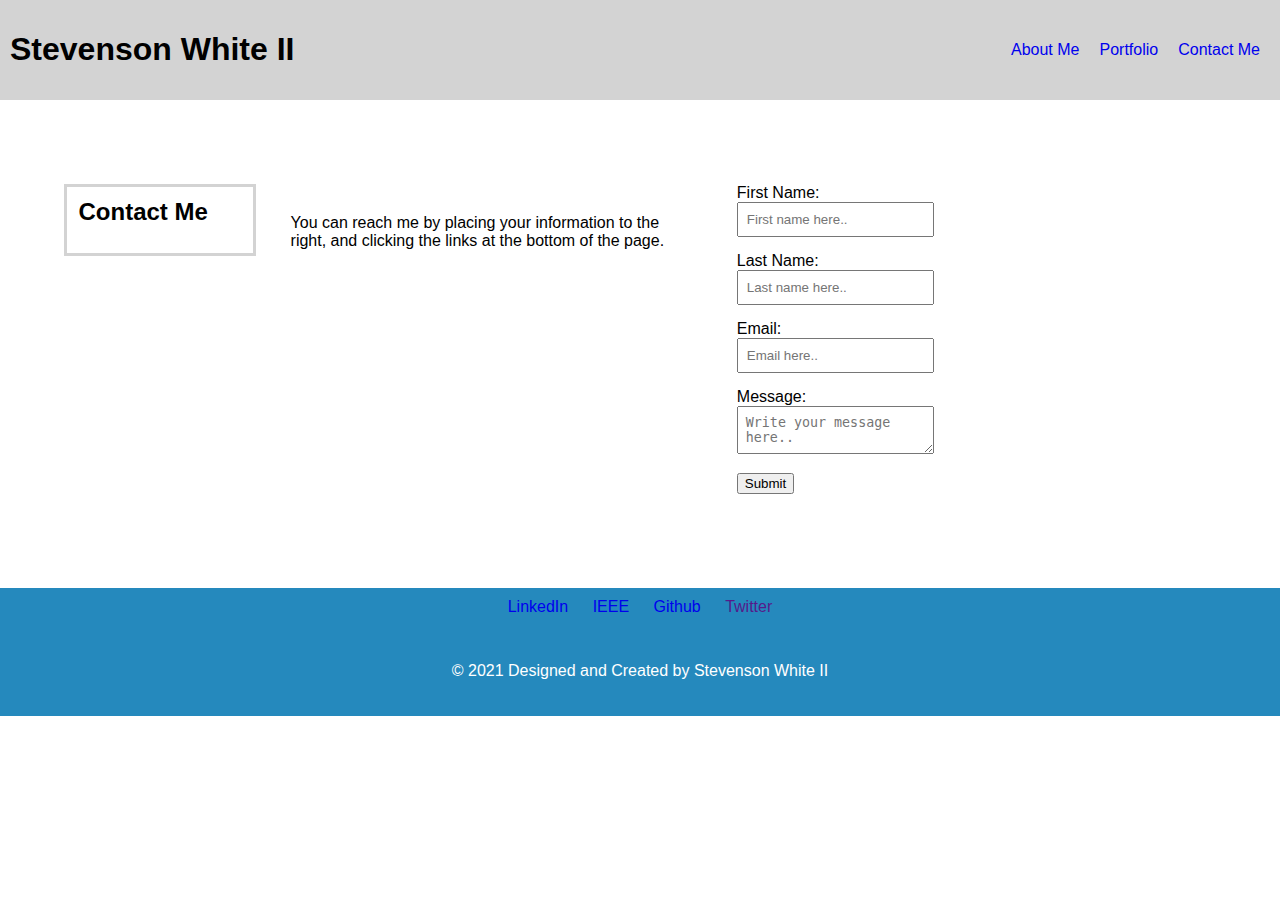
==== contact.html @ 4e105bb0 "I have just created my portfolio website with about me and contact me pages." ====
<!DOCTYPE html>
<html lang="en">

<head>
    <meta charset="UTF-8">
    <meta http-equiv="X-UA-Compatible" content="IE=edge">
    <meta name="viewport" content="width=device-width, initial-scale=1.0">
    <link rel="stylesheet" href="./css/style3.css">
    <title>Contact Me</title>
</head>

<body>
    <header>
        <h1>Stevenson White II</h1>

        <!-- Navigation links to sections on the page. -->
        <nav>
            <ul>
                <li>
                    <a href="index.html">About Me</a>
                </li>
                <li>
                    <a href="portfolio.html">Portfolio</a>
                </li>                
                <li>
                    <a href="contact.html">Contact Me</a>
                </li>
            </ul>
        </nav>
    </header>
    <main>
        <!-- This section will have content to allow people to contact me. -->
        <h2>Contact Me</h2>
        <p>You can reach me by placing your information to the right, and clicking the links at the bottom of the page.</p>
        <section class="container">
            <!-- This will allow me to create a form for user input. -->
            <form class="my-form" action="mailto:stevenson.whiteii@gmail.com" method="post">
                <div class="form-group">
                    <label>First Name: </label>
                    <input type="text" name="firstName" placeholder="First name here..">
                </div>
                <div class="form-group">
                    <label>Last Name: </label>
                    <input type="text" name="lastName" placeholder="Last name here..">
                </div>
                <div class="form-group">
                    <label>Email: </label>
                    <input type="text" name="email" placeholder="Email here..">
                </div>
                <div class="form-group">
                    <label>Message: </label>
                    <textarea name="message" placeholder="Write your message here.."></textarea>
                </div>
                <!-- This button class will submit the information entered into the boxes, to an email sent to me. -->
                <input class="button" type="submit" value="Submit" name="Submit">
            </form>
        </section>
    </main>

    <!-- This section will have links to my social media. -->
    <div class="social-media">
        <a class="footer-link" href="https://www.linkedin.com/in/stevenson-white-ii-26974525" target="_blank">LinkedIn</a>
        <a class="footer-link" href="https://www.ieee.org/" target="_blank">IEEE</a>
        <a class="footer-link" href="https://github.com/sawhite110" target="_blank">Github</a>
        <!-- Add a Twitter account link upon opening a new one. -->
        <a class="footer-link" href="" target="_blank">Twitter</a>
    </div>

    <footer>        
        <p>&copy; 2021 Designed and Created by Stevenson White II</p>
    </footer>
</body>

</html>
---- css/style3.css ----
* {
  box-sizing: border-box;
}

/* Adding percentages will make the website responsive to different screen sizes. */
:root {
  --dark: #13293d;
  --light: #fff;
  --blue: #2589bd;
  --lightgray: lightgrey;
  --border-radius: 40px;
}

body {
  background-color: var(--light);
  font-family: Verdana, Geneva, Tahoma, sans-serif;
  margin: 0;
}

header {
  background-color: var(--lightgray);
  display: flex;
  justify-content: space-between;
  align-items: center;
  padding: 10px;
}

header ul {
  display: flex;
  list-style-type: none;
}

header ul li {
  margin: 0 10px;
}

a:link {
  text-decoration: none;
}

main {
  display: flex;
  flex-wrap: wrap;
  flex-grow: 1;
  padding: 5%;
}
main h2 {
  padding: 1%;
  border-style: solid;
  border-color: var(--lightgray);
  border-width: 3px;
  width: 8em;
  height: 3em;
  align-items: center;
}

main p {
  align-items: center;
  padding: 3%;
  width: 40%;
}

.my-form {
  padding: 20px;
}

.my-form .form-group {
  padding-bottom: 15px;
}

.my-form label {
  display: block;
}

.my-form input[type="text"],
.my-form textarea {
  padding: 8px;
  width: 100%;
}

.social-media {
  clear: both;
  text-align: center;
  padding: 10px;
  background: var(--blue);
  color: #fff;
  margin: 10px 0 0 0;
}

.footer-link {
    margin: 0 10px;  
}

footer {
  clear: both;
  bottom: 0;
  padding: 20px;
  text-align: center;
  background: var(--blue);
  color: #fff;
}
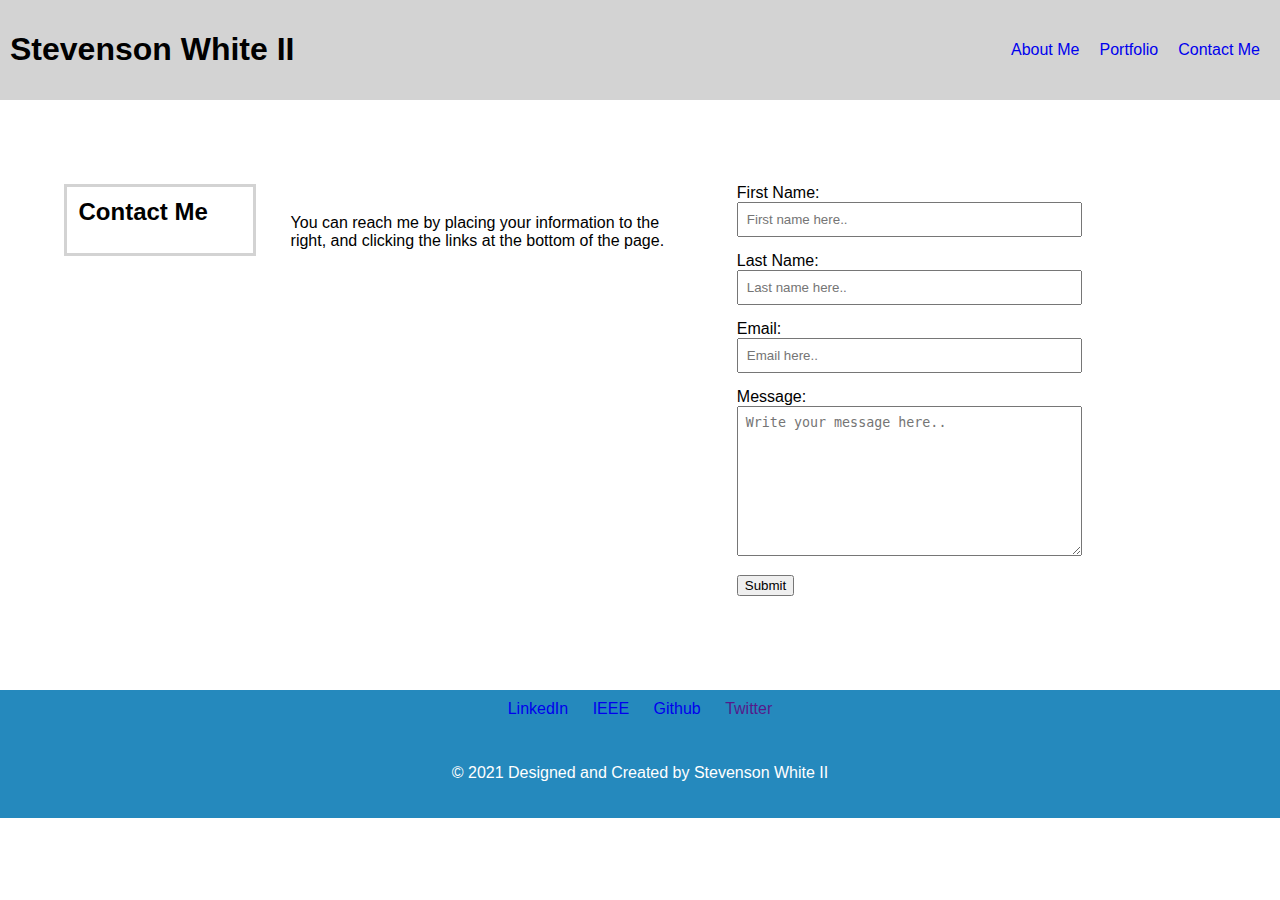
==== commit ec9d5290: "Adding formatting to form and button in contact.html and style3.css files." ====
--- a/contact.html
+++ b/contact.html
@@ -36,23 +36,23 @@
             <!-- This will allow me to create a form for user input. -->
             <form class="my-form" action="mailto:stevenson.whiteii@gmail.com" method="post">
                 <div class="form-group">
-                    <label>First Name: </label>
-                    <input type="text" name="firstName" placeholder="First name here..">
+                    <label for="firstName">First Name: </label>
+                    <input type="text" id="firstName" name="firstName" placeholder="First name here..">
                 </div>
                 <div class="form-group">
-                    <label>Last Name: </label>
-                    <input type="text" name="lastName" placeholder="Last name here..">
+                    <label for="lastName">Last Name: </label>
+                    <input type="text" id="lastName" name="lastName" placeholder="Last name here..">
                 </div>
                 <div class="form-group">
-                    <label>Email: </label>
-                    <input type="text" name="email" placeholder="Email here..">
+                    <label for="email">Email: </label>
+                    <input type="text" id="email" name="email" placeholder="Email here..">
                 </div>
                 <div class="form-group">
-                    <label>Message: </label>
-                    <textarea name="message" placeholder="Write your message here.."></textarea>
+                    <label for="message">Message: </label>
+                    <textarea name="message" name="message" placeholder="Write your message here.." style="height: 150px;"></textarea>
                 </div>
                 <!-- This button class will submit the information entered into the boxes, to an email sent to me. -->
-                <input class="button" type="submit" value="Submit" name="Submit">
+                <input class="button" type="submit" value="Submit" name="submit">
             </form>
         </section>
     </main>
--- a/css/style3.css
+++ b/css/style3.css
@@ -2,6 +2,7 @@
   box-sizing: border-box;
 }
 
+/* This is for the Contact Me page. */
 /* Adding percentages will make the website responsive to different screen sizes. */
 :root {
   --dark: #13293d;
@@ -66,6 +67,7 @@
 
 .my-form .form-group {
   padding-bottom: 15px;
+  width: 175%;
 }
 
 .my-form label {
@@ -76,6 +78,10 @@
 .my-form textarea {
   padding: 8px;
   width: 100%;
+}
+
+input[type=submit] {
+  cursor: pointer;
 }
 
 .social-media {
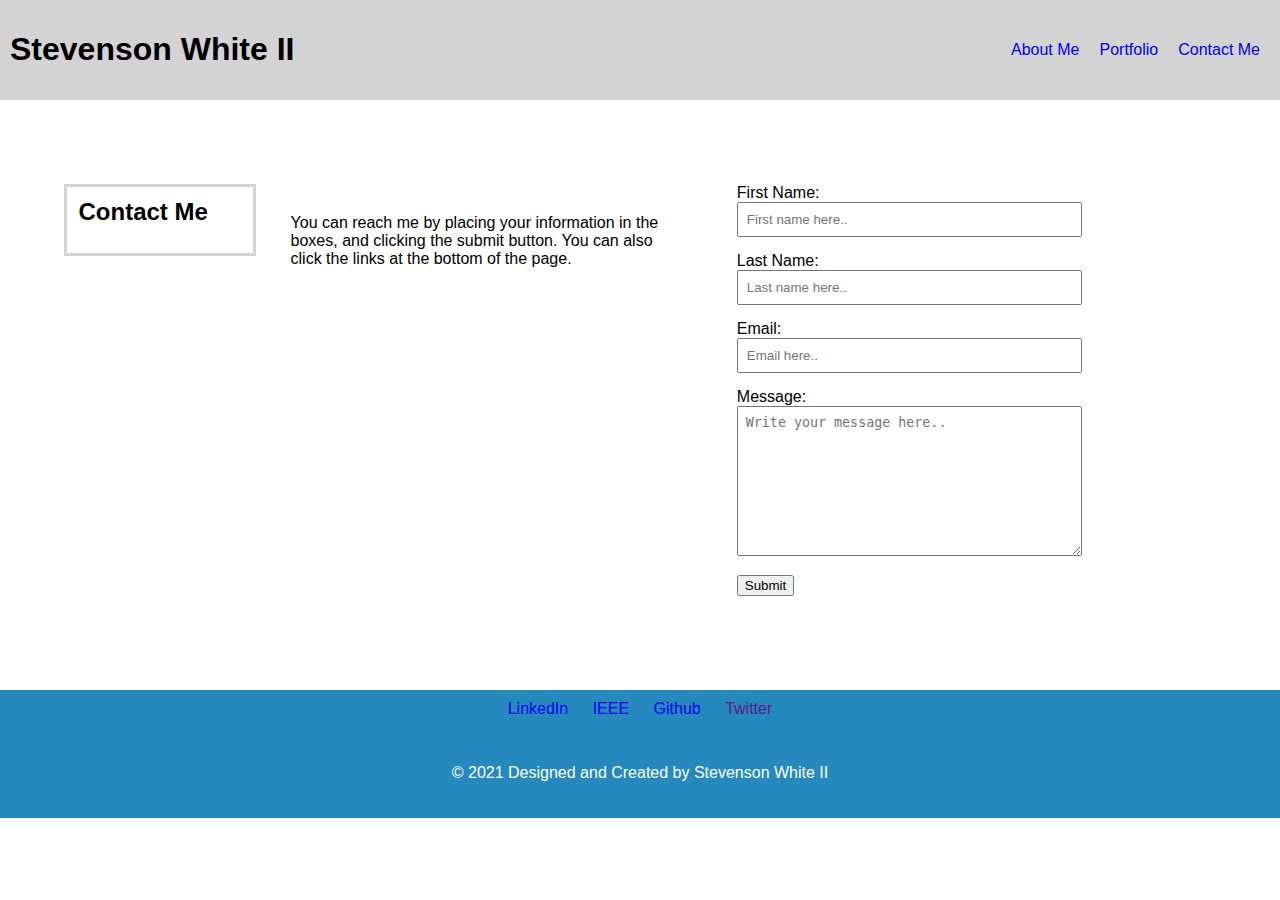
==== commit aca47222: "Updated my sentence structure for Contact Me and Portfolio pages." ====
--- a/contact.html
+++ b/contact.html
@@ -31,7 +31,7 @@
     <main>
         <!-- This section will have content to allow people to contact me. -->
         <h2>Contact Me</h2>
-        <p>You can reach me by placing your information to the right, and clicking the links at the bottom of the page.</p>
+        <p>You can reach me by placing your information in the boxes, and clicking the submit button. You can also click the links at the bottom of the page.</p>
         <section class="container">
             <!-- This will allow me to create a form for user input. -->
             <form class="my-form" action="mailto:stevenson.whiteii@gmail.com" method="post">
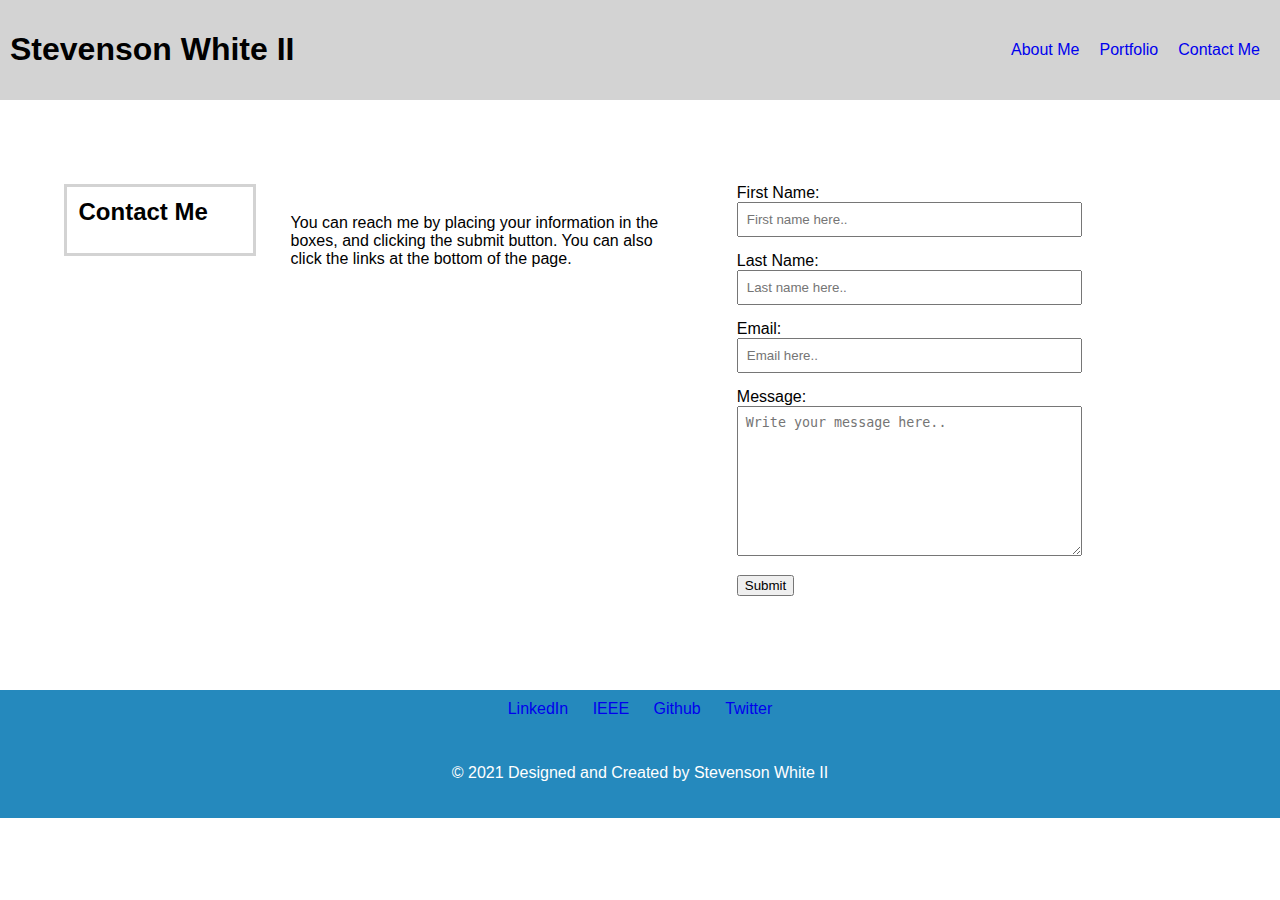
==== commit 8ce9312a: "Updated Twitter Link." ====
--- a/contact.html
+++ b/contact.html
@@ -63,7 +63,7 @@
         <a class="footer-link" href="https://www.ieee.org/" target="_blank">IEEE</a>
         <a class="footer-link" href="https://github.com/sawhite110" target="_blank">Github</a>
         <!-- Add a Twitter account link upon opening a new one. -->
-        <a class="footer-link" href="" target="_blank">Twitter</a>
+        <a class="footer-link" href="#">Twitter</a>
     </div>
 
     <footer>        
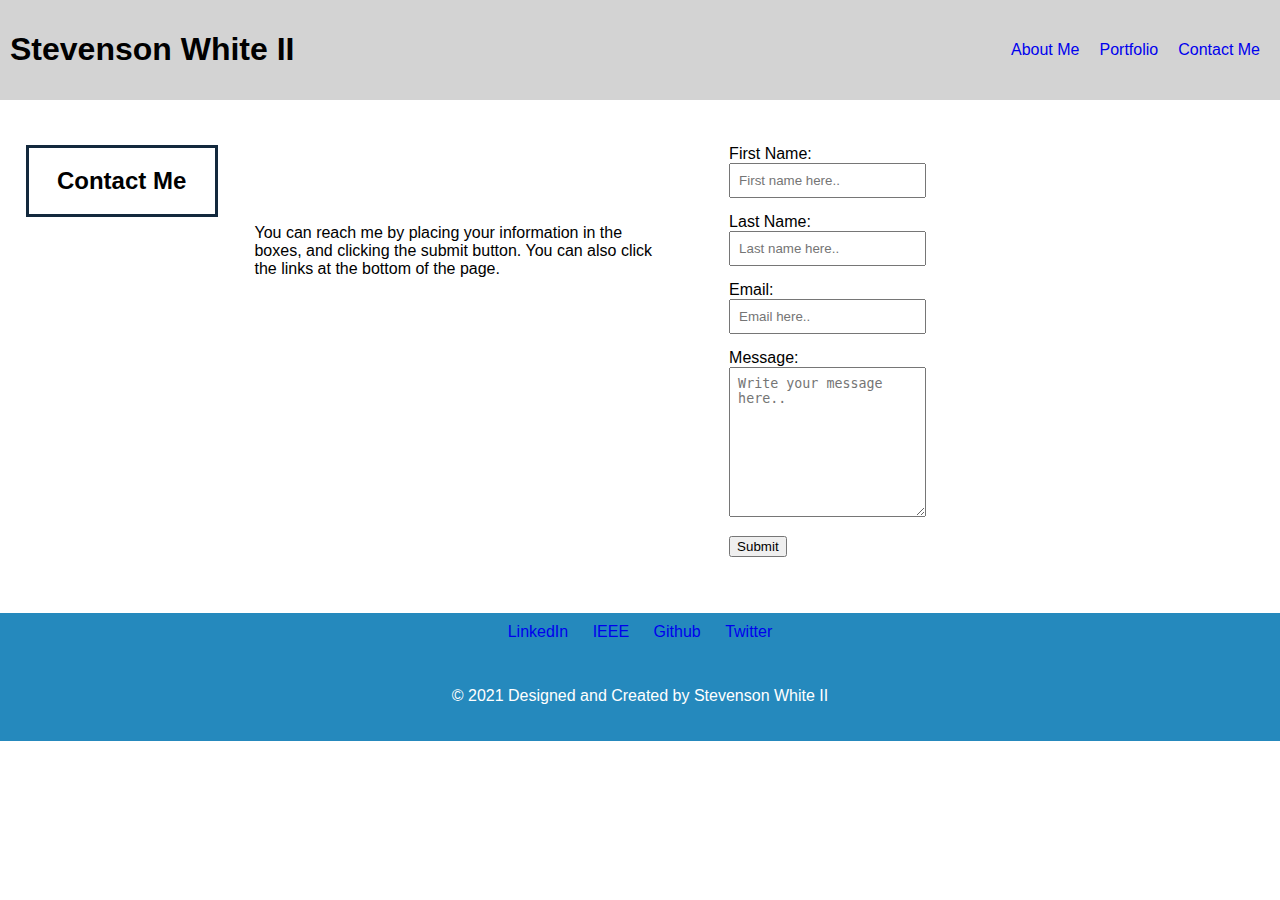
==== commit 3df3500a: "Updated all files and added .gitignore file." ====
--- a/contact.html
+++ b/contact.html
@@ -1,74 +1,76 @@
-<!DOCTYPE html>
-<html lang="en">
-
-<head>
-    <meta charset="UTF-8">
-    <meta http-equiv="X-UA-Compatible" content="IE=edge">
-    <meta name="viewport" content="width=device-width, initial-scale=1.0">
-    <link rel="stylesheet" href="./css/style3.css">
-    <title>Contact Me</title>
-</head>
-
-<body>
-    <header>
-        <h1>Stevenson White II</h1>
-
-        <!-- Navigation links to sections on the page. -->
-        <nav>
-            <ul>
-                <li>
-                    <a href="index.html">About Me</a>
-                </li>
-                <li>
-                    <a href="portfolio.html">Portfolio</a>
-                </li>                
-                <li>
-                    <a href="contact.html">Contact Me</a>
-                </li>
-            </ul>
-        </nav>
-    </header>
-    <main>
-        <!-- This section will have content to allow people to contact me. -->
-        <h2>Contact Me</h2>
-        <p>You can reach me by placing your information in the boxes, and clicking the submit button. You can also click the links at the bottom of the page.</p>
-        <section class="container">
-            <!-- This will allow me to create a form for user input. -->
-            <form class="my-form" action="mailto:stevenson.whiteii@gmail.com" method="post">
-                <div class="form-group">
-                    <label for="firstName">First Name: </label>
-                    <input type="text" id="firstName" name="firstName" placeholder="First name here..">
-                </div>
-                <div class="form-group">
-                    <label for="lastName">Last Name: </label>
-                    <input type="text" id="lastName" name="lastName" placeholder="Last name here..">
-                </div>
-                <div class="form-group">
-                    <label for="email">Email: </label>
-                    <input type="text" id="email" name="email" placeholder="Email here..">
-                </div>
-                <div class="form-group">
-                    <label for="message">Message: </label>
-                    <textarea name="message" name="message" placeholder="Write your message here.." style="height: 150px;"></textarea>
-                </div>
-                <!-- This button class will submit the information entered into the boxes, to an email sent to me. -->
-                <input class="button" type="submit" value="Submit" name="submit">
-            </form>
-        </section>
-    </main>
-
-    <!-- This section will have links to my social media. -->
-    <div class="social-media">
-        <a class="footer-link" href="https://www.linkedin.com/in/stevenson-white-ii-26974525" target="_blank">LinkedIn</a>
-        <a class="footer-link" href="https://www.ieee.org/" target="_blank">IEEE</a>
-        <a class="footer-link" href="https://github.com/sawhite110" target="_blank">Github</a>
-        <!-- Add a Twitter account link upon opening a new one. -->
-        <a class="footer-link" href="#">Twitter</a>
-    </div>
-
-    <footer>        
-        <p>&copy; 2021 Designed and Created by Stevenson White II</p>
-    </footer>
-</body>
-
+<!DOCTYPE html>
+<html lang="en">
+
+<head>
+    <meta charset="UTF-8">
+    <meta http-equiv="X-UA-Compatible" content="IE=edge">
+    <meta name="viewport" content="width=device-width, initial-scale=1.0">
+    <link rel="stylesheet" href="https://cdn.jsdelivr.net/npm/bootstrap@4.6.0/dist/css/bootstrap.min.css" integrity="sha384-B0vP5xmATw1+K9KRQjQERJvTumQW0nPEzvF6L/Z6nronJ3oUOFUFpCjEUQouq2+l" crossorigin="anonymous">
+    <link rel="stylesheet" href="https://cdn.jsdelivr.net/npm/bootstrap@4.6.0/dist/css/bootstrap.min.css" integrity="sha384-B0vP5xmATw1+K9KRQjQERJvTumQW0nPEzvF6L/Z6nronJ3oUOFUFpCjEUQouq2+l" crossorigin="anonymous">
+    <link rel="stylesheet" href="./css/style3.css">
+    <title>Contact Me</title>
+</head>
+
+<body>
+    <header>
+        <h1>Stevenson White II</h1>
+
+        <!-- Navigation links to sections on the page. -->
+        <nav>
+            <ul>
+                <li>
+                    <a href="index.html">About Me</a>
+                </li>
+                <li>
+                    <a href="portfolio.html">Portfolio</a>
+                </li>                
+                <li>
+                    <a href="contact.html">Contact Me</a>
+                </li>
+            </ul>
+        </nav>
+    </header>
+    <main>
+        <!-- This section will have content to allow people to contact me. -->
+        <h2>Contact Me</h2>
+        <p>You can reach me by placing your information in the boxes, and clicking the submit button. You can also click the links at the bottom of the page.</p>
+        <section class="container" class= "form-row">
+            <!-- This will allow me to create a form for user input. -->
+            <form class="my-form" action="mailto:stevenson.whiteii@gmail.com" method="post">
+                <div class="form-group">
+                    <label for="firstName">First Name: </label>
+                    <input type="text" class="form-control" id="firstName" name="firstName" placeholder="First name here..">
+                </div>
+                <div class="form-group">
+                    <label for="lastName">Last Name: </label>
+                    <input type="text" class="form-control" id="lastName" name="lastName" placeholder="Last name here..">
+                </div>
+                <div class="form-group">
+                    <label for="email">Email: </label>
+                    <input type="text" class="form-control" id="email" name="email" placeholder="Email here..">
+                </div>
+                <div class="form-group">
+                    <label for="message">Message: </label>
+                    <textarea name="message" name="message" placeholder="Write your message here.." rows="3" style="height: 150px;"></textarea>
+                </div>
+                <!-- This button class will submit the information entered into the boxes, to an email sent to me. -->
+                <input class="button" class="form-control" type="submit" value="Submit" name="submit">
+            </form>
+        </section>
+    </main>
+
+    <!-- This section will have links to my social media. -->
+    <div class="social-media">
+        <a class="footer-link" href="https://www.linkedin.com/in/stevenson-white-ii-26974525" target="_blank">LinkedIn</a>
+        <a class="footer-link" href="https://www.ieee.org/" target="_blank">IEEE</a>
+        <a class="footer-link" href="https://github.com/sawhite110" target="_blank">Github</a>
+        <!-- Add a Twitter account link upon opening a new one. -->
+        <a class="footer-link" href="#">Twitter</a>
+    </div>
+
+    <footer>        
+        <p>&copy; 2021 Designed and Created by Stevenson White II</p>
+    </footer>
+</body>
+
 </html>--- a/css/style3.css
+++ b/css/style3.css
@@ -1,107 +1,111 @@
-* {
-  box-sizing: border-box;
-}
-
-/* This is for the Contact Me page. */
-/* Adding percentages will make the website responsive to different screen sizes. */
-:root {
-  --dark: #13293d;
-  --light: #fff;
-  --blue: #2589bd;
-  --lightgray: lightgrey;
-  --border-radius: 40px;
-}
-
-body {
-  background-color: var(--light);
-  font-family: Verdana, Geneva, Tahoma, sans-serif;
-  margin: 0;
-}
-
-header {
-  background-color: var(--lightgray);
-  display: flex;
-  justify-content: space-between;
-  align-items: center;
-  padding: 10px;
-}
-
-header ul {
-  display: flex;
-  list-style-type: none;
-}
-
-header ul li {
-  margin: 0 10px;
-}
-
-a:link {
-  text-decoration: none;
-}
-
-main {
-  display: flex;
-  flex-wrap: wrap;
-  flex-grow: 1;
-  padding: 5%;
-}
-main h2 {
-  padding: 1%;
-  border-style: solid;
-  border-color: var(--lightgray);
-  border-width: 3px;
-  width: 8em;
-  height: 3em;
-  align-items: center;
-}
-
-main p {
-  align-items: center;
-  padding: 3%;
-  width: 40%;
-}
-
-.my-form {
-  padding: 20px;
-}
-
-.my-form .form-group {
-  padding-bottom: 15px;
-  width: 175%;
-}
-
-.my-form label {
-  display: block;
-}
-
-.my-form input[type="text"],
-.my-form textarea {
-  padding: 8px;
-  width: 100%;
-}
-
-input[type=submit] {
-  cursor: pointer;
-}
-
-.social-media {
-  clear: both;
-  text-align: center;
-  padding: 10px;
-  background: var(--blue);
-  color: #fff;
-  margin: 10px 0 0 0;
-}
-
-.footer-link {
-    margin: 0 10px;  
-}
-
-footer {
-  clear: both;
-  bottom: 0;
-  padding: 20px;
-  text-align: center;
-  background: var(--blue);
-  color: #fff;
-}
+* {
+  box-sizing: border-box;
+}
+
+/* This is for the Contact Me page. */
+/* Adding percentages will make the website responsive to different screen sizes. */
+:root {
+  --dark: #13293d;
+  --light: #fff;
+  --blue: #2589bd;
+  --lightgray: lightgrey;
+  --border-radius: 40px;
+}
+
+body {
+  background-color: var(--light);
+  font-family: Verdana, Geneva, Tahoma, sans-serif;
+  margin: 0;
+  width: 100%;
+}
+
+header {
+  background-color: var(--lightgray);
+  display: flex;
+  justify-content: space-between;
+  align-items: center;
+  padding: 10px;
+}
+
+header ul {
+  display: flex;
+  list-style-type: none;
+}
+
+header ul li {
+  margin: 0 10px;
+}
+
+a:link {
+  text-decoration: none;
+}
+
+main {
+  display: flex;
+  flex-wrap: wrap;
+  flex-grow: 1;
+  padding: 2%;
+}
+main h2 {
+  display: flex;
+  justify-content: center;
+  padding: 1.75%;
+  border-style: solid;
+  border-color: var(--dark);
+  border-width: 3px;
+  width: 8em;
+  height: 3em;
+  align-items: center;
+}
+
+main p {
+  align-items: center;
+  padding: 3%;
+  width: 40%;
+  margin-top: 5%;
+}
+
+.my-form {
+  padding: 20px;
+}
+
+.my-form .form-group {
+  padding-bottom: 15px;
+  width: 100%;
+}
+
+.my-form label {
+  display: block;
+}
+
+.my-form input[type="text"],
+.my-form textarea {
+  padding: 8px;
+  width: 100%;
+}
+
+input[type=submit] {
+  cursor: pointer;
+}
+
+.social-media {
+  clear: both;
+  text-align: center;
+  padding: 10px;
+  background: var(--blue);
+  color: #fff;
+  margin: 10px 0 0 0;
+}
+
+.footer-link {
+    margin: 0 10px;  
+}
+
+footer {
+  clear: both;
+  bottom: 0;
+  padding: 20px;
+  text-align: center;
+  background: var(--blue);
+  color: #fff;
+}
